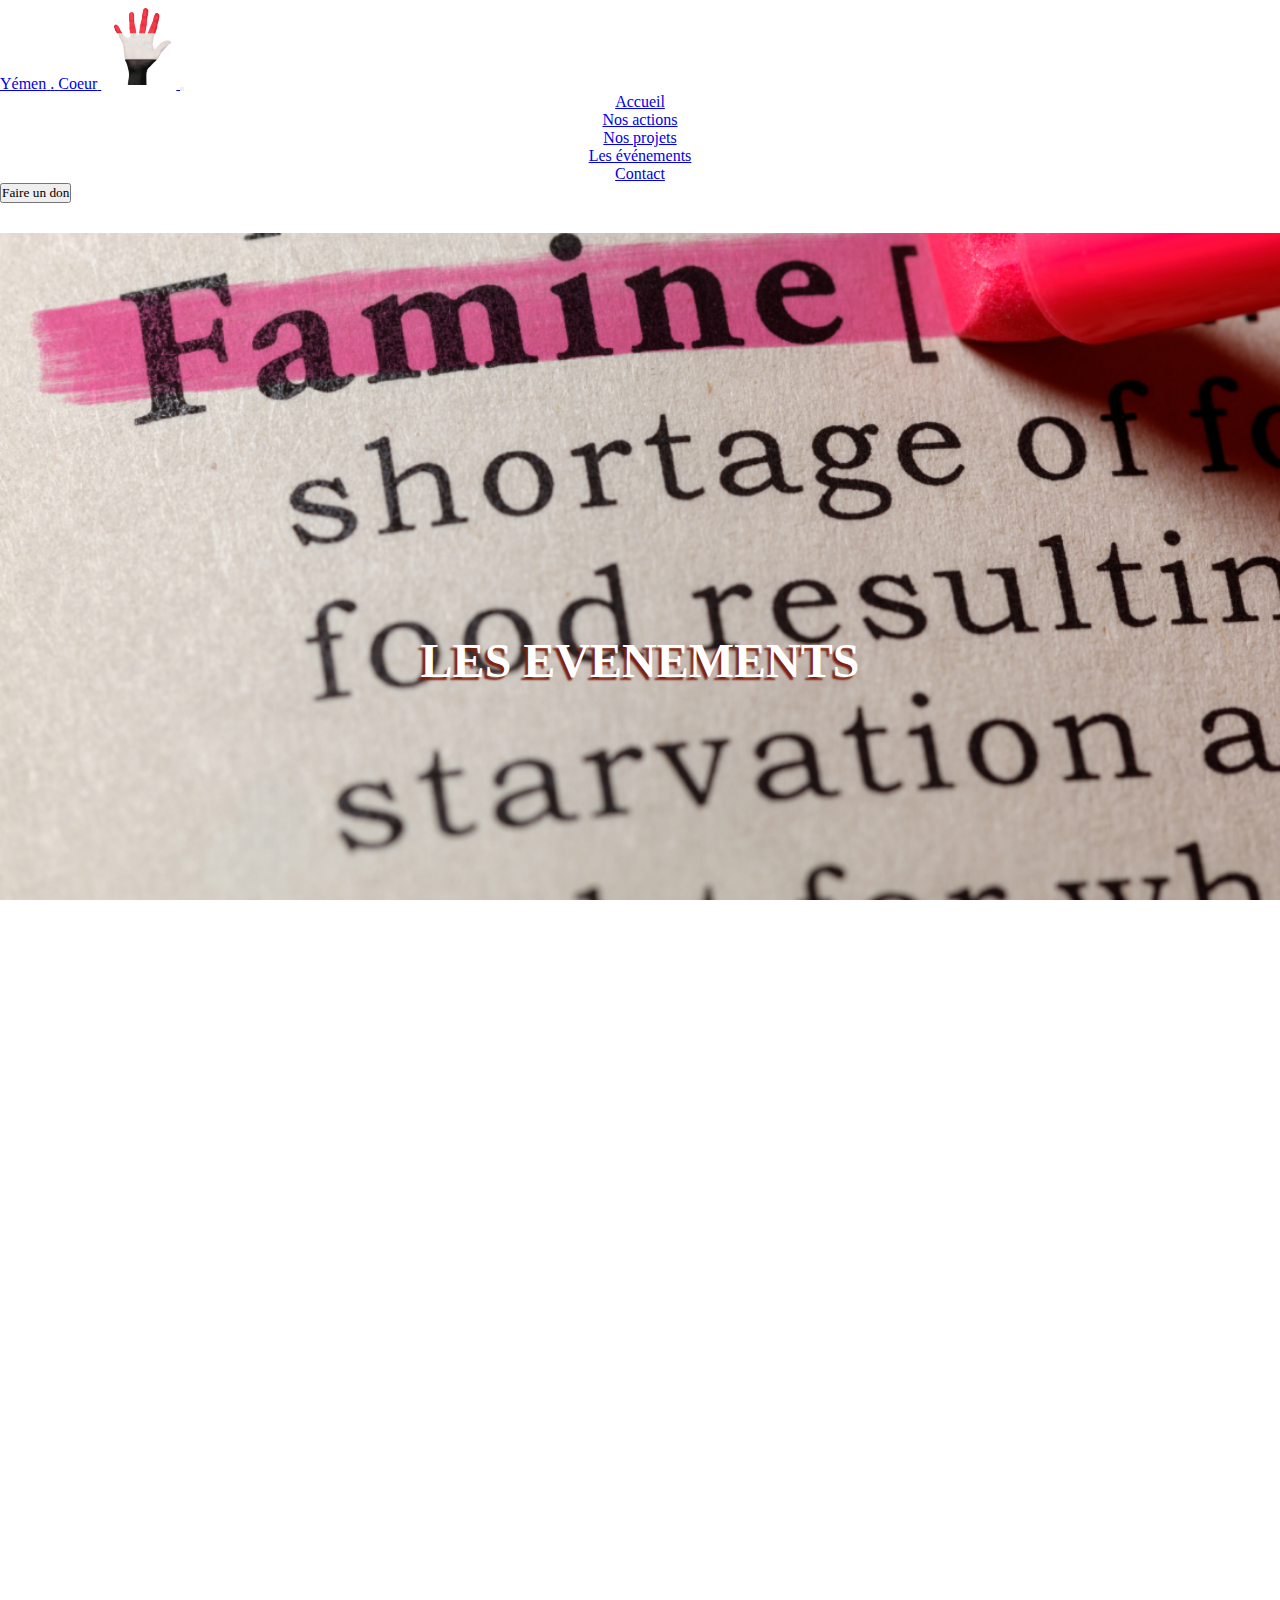
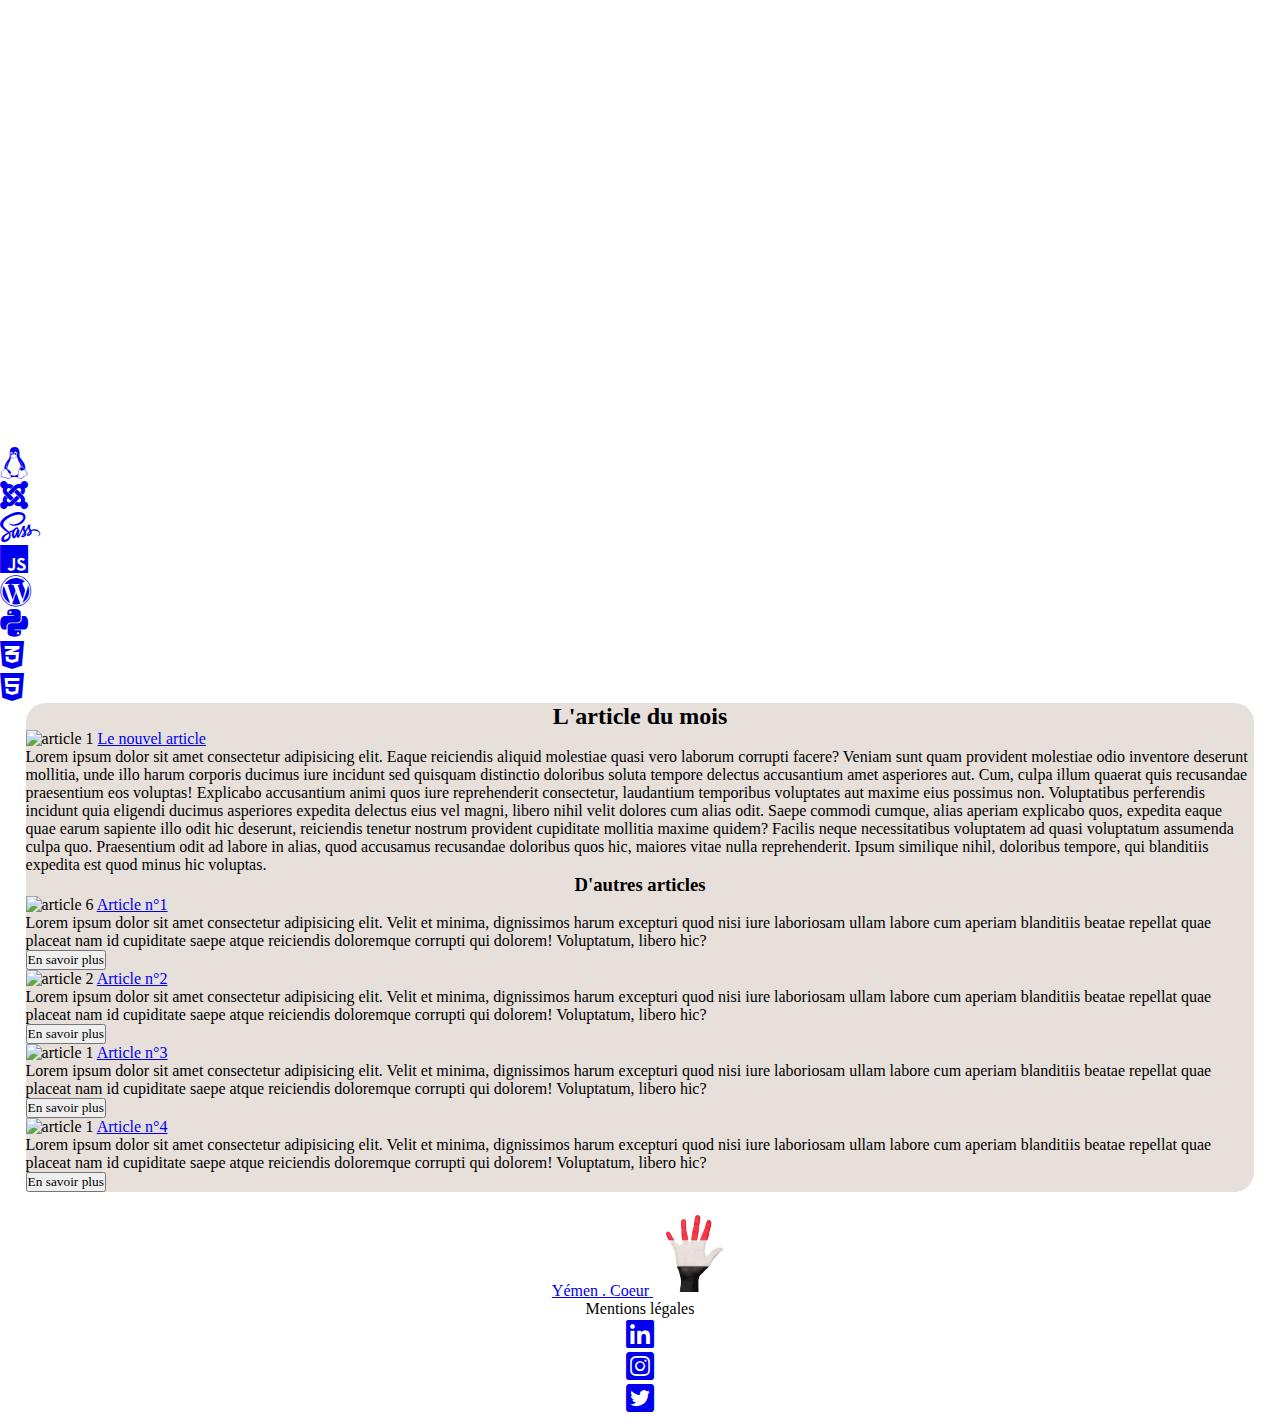
==== events.html @ d0ca2803 "fin du la page evenement" ====
<!DOCTYPE html>
<html lang="fr">

<head>
  <meta charset="UTF-8">
  <meta http-equiv="X-UA-Compatible" content="IE=edge">
  <meta name="viewport" content="width=device-width, initial-scale=1.0">
  <!-- CSS only -->
  <link href="https://cdn.jsdelivr.net/npm/bootstrap@5.1.3/dist/css/bootstrap.min.css" rel="stylesheet"
    integrity="sha384-1BmE4kWBq78iYhFldvKuhfTAU6auU8tT94WrHftjDbrCEXSU1oBoqyl2QvZ6jIW3" crossorigin="anonymous">
  <link rel="stylesheet" href="./style.css">
  <!-- Police  -->
  <link rel="preconnect" href="https://fonts.googleapis.com">
  <link rel="preconnect" href="https://fonts.gstatic.com" crossorigin>
  <link href="https://fonts.googleapis.com/css2?family=Ingrid+Darling&display=swap" rel="stylesheet">
  <!-- Font Awesome -->
  <script src="https://kit.fontawesome.com/14273d579a.js" crossorigin="anonymous"></script>
  <link rel="stylesheet" href="https://cdn.jsdelivr.net/npm/bootstrap-icons@1.5.0/font/bootstrap-icons.css">
  <link rel="stylesheet" href="https://cdnjs.cloudflare.com/ajax/libs/font-awesome/5.15.4/css/all.min.css"
    integrity="sha512-1ycn6IcaQQ40/MKBW2W4Rhis/DbILU74C1vSrLJxCq57o941Ym01SwNsOMqvEBFlcgUa6xLiPY/NS5R+E6ztJQ=="
    crossorigin="anonymous" referrerpolicy="no-referrer" />
  <title>Yémen.coeur</title>
</head>

<body class="bg-white">


  <header class="py-4">
    <nav class="navbar navbar-expand-md bg-light navbar-light fixed-top ">
      <!-- navabar-brand= logo  -->
      <a class=" name navbar-brand text-uppercase fw-bold logo" href="index.html">
        <div class="container">

          <span class="bg-danger bg-gradient p-1 rounded-3 text-light">Yémen</span> <span
            class="bg-light bg-gradient p-1 text-bolder fs-3">.</span>
          <span class="bg-dark bg-gradient p-1 rounded-3 text-light">Coeur</span>
          <img src="./img/logo2.png" alt="logo">
      </a>
      <!-- bouton du menu hamburger -->
      <button class="navbar-toggler" type="button" data-bs-toggle="collapse" data-bs-target="#navbarNav"
        aria-controls="navbarNav" aria-expanded="false" aria-label="Toggle navigation">
        <span class="navbar-toggler-icon"></span>
      </button>
      <!-- justify-content-end met la navigaton à gauche -->
      <div class="menu collapse navbar-collapse justify-content-end" id="navbarNav">
        <ul class="navbar-nav">
          <li class="nav-item">
            <a class="nav-link fs-4 px-3 active" href="./index.html">Accueil</a>
          </li>
          <li class="nav-item">
            <a class="nav-link fs-4 px-3" href="#actions">Nos actions</a>
          </li>
          <li class="nav-item">
            <a class="nav-link fs-4 px-3" href="#projets">Nos projets</a>
          </li>
          <li class="nav-item">
            <a class="nav-link fs-4 px-3" href="#events.html">Les événements</a>
          </li>
          <li class="nav-item">
            <a class="nav-link fs-4 px-3" href="#contact">Contact</a>
          </li>
        </ul>
        <button id="don" type="submit" link="#" class=" mx-4 btn btn-danger btn-lg rounded-1 btn-outline-dark">Faire un
          don</button>
      </div>
      </div>
      </div>
    </nav>
    <!-- *******************************Les evenements******************************** -->
    <div class="background2 bg-light mt-sm-3">
      <h1>LES EVENEMENTS</h1>
    </div>
  </header>
  <main>
    <!-- *******************************Nos partenaires******************************** -->
    <div class="container">
      <section class="row ">
        <aside id="partners" class="col-md-3 bg-dark">
          <h4 id="partH2" class="text-capitalize py-4 display-6"><strong>Nos partenaires</strong></h4>
          <ul id="icon2" class="icons list-inline mb-0">
            <div class="py-5">
              <li class="list-inline-item">
                <a href="#" class="text-decoration-none text-white display-3 m-4 mt-5" title="linux"><i
                    class="fab fa-linux fa-2x "></i></a>
              </li>
              <li class="icons list-inline-item ">
                <a href="#" class="text-decoration-none text-white display-3 mx-1 mt-5" title="joomla"><i
                    class="fab fa-joomla fa-2x"></i></a>
              </li>
            </div>
            <div class="py-5">
              <li class="list-inline-item">
                <a href="#" class="text-decoration-none text-white display-3 mx-2 my-5" title="sass"><i
                    class="fab fa-sass fa-2x "></i></a>
              </li>
              <li class="icons list-inline-item ">
                <a href="#" class="text-decoration-none text-white display-3 mx-0 my-5" title="js"><i
                    class="fab fa-js fa-2x"></i></a>
              </li>
            </div>
            <div class="py-5">
              <li class="list-inline-item">
                <a href="#" class="text-decoration-none text-white display-3 m-3
                 mt-5" title="wordpress"><i class="fab fa-wordpress fa-2x "></i></a>
              </li>
              <li class="icons list-inline-item ">
                <a href="#" class="text-decoration-none text-white display-3 mx-1 mt-5" title="python"><i
                    class="fab fa-python fa-2x"></i></a>
              </li>
            </div>
            <div class="py-5">
              <li class="list-inline-item">
                <a href="#" class="text-decoration-none text-white display-3 m-4
                 mt-5" title="css"><i class="fab fa-css3-alt fa-2x "></i></a>
              </li>
              <li class="icons list-inline-item ">
                <a href="#" class="text-decoration-none text-white display-3 mx-1 mt-5" title="html5"><i
                    class="fab fa-html5 fa-2x"></i></a>
              </li>
            </div>



          </ul>
        </aside>
        <div class="col-md-9">
          <!-- *******************************l'article du mois**************************** -->
          <div id="articleNews" class="row my-xs-1 pb-md-3 ">
            <h2 class="text-capitalize py-4"><strong>L'article du mois</strong></h2>
            <article>
              <div class="row">
                <div class="col-md mb-xs-5">
                  <div class="card shadow rounded-3">
                    <img src="https://picsum.photos/300/150?random=1" alt="article 1" class="card-img-top" width="100%"
                      height="225">
                    <a class="fs-5 text-decoration-none text-dark text-center" href="#">Le nouvel article</a>
                    <div class=" card-body">
                      <p class="card-text">Lorem ipsum dolor sit amet consectetur adipisicing elit. Eaque reiciendis
                        aliquid
                        molestiae quasi vero laborum corrupti facere? Veniam sunt quam provident molestiae odio
                        inventore
                        deserunt mollitia, unde illo harum corporis ducimus iure incidunt sed quisquam distinctio
                        doloribus
                        soluta tempore delectus accusantium amet asperiores aut. Cum, culpa illum quaerat quis
                        recusandae
                        praesentium eos voluptas! Explicabo accusantium animi quos iure reprehenderit consectetur,
                        laudantium
                        temporibus voluptates aut maxime eius possimus non. Voluptatibus perferendis incidunt quia
                        eligendi
                        ducimus asperiores expedita delectus eius vel magni, libero nihil velit dolores cum alias odit.
                        Saepe
                        commodi cumque, alias aperiam explicabo quos, expedita eaque quae earum sapiente illo odit hic
                        deserunt, reiciendis tenetur nostrum provident cupiditate mollitia maxime quidem? Facilis neque
                        necessitatibus voluptatem ad quasi voluptatum assumenda culpa quo. Praesentium odit ad labore in
                        alias, quod accusamus recusandae doloribus quos hic, maiores vitae nulla reprehenderit. Ipsum
                        similique nihil, doloribus tempore, qui blanditiis expedita est quod minus hic voluptas.</p>
                    </div>
                  </div>
                </div>
              </div>
            </article>
            <h3 id="partH2" class="text-capitalize py-4"><strong>D'autres articles</strong></h3>
            <article class="article col-xs-2 col-md-3 py-2">
              <!-- *******************************4 Cards**************************** -->
              <div class="card shadow rounded-3">
                <img src="https://picsum.photos/300/150?random=2" alt="article 6" class="card-img-top" width="100%"
                  height="225">
                <a class="fs-5 text-decoration-none text-dark text-center" href="#">Article n°1</a>
                <div class=" card-body">
                  <p class="card-text">Lorem ipsum dolor sit amet consectetur adipisicing elit. Velit et minima,
                    dignissimos harum excepturi quod nisi iure laboriosam ullam labore cum aperiam blanditiis beatae
                    repellat quae placeat nam id cupiditate saepe atque reiciendis doloremque corrupti qui dolorem!
                    Voluptatum, libero hic?</p>
                  <div class="d-flex justify-content-end align-items-end">
                    <button type="button" class="mx-4 btn btn-danger btn-sm rounded-1 btn-outline-dark">En savoir
                      plus</button>
                  </div>
                </div>
              </div>
            </article>
            <article class="article col-xs-2 col-md-3 py-2">
              <div class="card shadow rounded-3">
                <img src="https://picsum.photos/300/150?random=8" alt="article 2" class="card-img-top" width="100%"
                  height="225">
                <a class="fs-5 text-decoration-none text-dark text-center" href="#">Article n°2</a>
                <div class=" card-body">
                  <p class="card-text">Lorem ipsum dolor sit amet consectetur adipisicing elit. Velit et minima,
                    dignissimos harum excepturi quod nisi iure laboriosam ullam labore cum aperiam blanditiis beatae
                    repellat quae placeat nam id cupiditate saepe atque reiciendis doloremque corrupti qui dolorem!
                    Voluptatum, libero hic?</p>
                  <div class="d-flex justify-content-end align-items-end">
                    <button type="button" class="mx-4 btn btn-danger btn-sm rounded-1 btn-outline-dark">En savoir
                      plus</button>
                  </div>
                </div>
              </div>
            </article>
            <article class="article col-xs-2 col-md-3 py-2">
              <div class="card shadow rounded-3">
                <img src="https://picsum.photos/300/150?random=9" alt="article 1" class="card-img-top" width="100%"
                  height="225">
                <a class="fs-5 text-decoration-none text-dark text-center" href="#">Article n°3</a>
                <div class=" card-body">
                  <p class="card-text">Lorem ipsum dolor sit amet consectetur adipisicing elit. Velit et minima,
                    dignissimos harum excepturi quod nisi iure laboriosam ullam labore cum aperiam blanditiis beatae
                    repellat quae placeat nam id cupiditate saepe atque reiciendis doloremque corrupti qui dolorem!
                    Voluptatum, libero hic?</p>
                  <div class="d-flex justify-content-end align-items-end">
                    <button type="button" class="mx-4 btn btn-danger btn-sm rounded-1 btn-outline-dark">En savoir
                      plus</button>
                  </div>
                </div>
              </div>
            </article>
            <article class="article col-xs-2 col-md-3 py-2">
              <div class="card shadow rounded-3">
                <img src="https://picsum.photos/300/150?random=2" alt="article 1" class="card-img-top" width="100%"
                  height="225">
                <a class="fs-5 text-decoration-none text-dark text-center" href="#">Article n°4</a>
                <div class=" card-body">
                  <p class="card-text">Lorem ipsum dolor sit amet consectetur adipisicing elit. Velit et minima,
                    dignissimos harum excepturi quod nisi iure laboriosam ullam labore cum aperiam blanditiis beatae
                    repellat quae placeat nam id cupiditate saepe atque reiciendis doloremque corrupti qui dolorem!
                    Voluptatum, libero hic?</p>
                  <div class="d-flex justify-content-end align-items-end">
                    <button type="button" class="mx-4 btn btn-danger btn-sm  rounded-1 btn-outline-dark">En savoir
                      plus</button>
                  </div>
                </div>
              </div>
            </article>
          </div>
        </div>
      </section>
      <!---------------------------------- Footer ---------------------->

      <div class="container-fluid py-3">
        <div class="row-cols-auto">
          <footer class=" bg-light">
            <div class="container-fluid">
              <div class="row gy-4">
                <div class="col-12 col-md-4">
                  <a class=" name navbar-brand text-dark text-uppercase fw-bold" href="#">
                    <span class=" bg-danger bg-gradient p-1 rounded-3 text-light">Yémen</span> <span
                      class="bg-light bg-gradient p-1 text-bolder fs-3">.</span>
                    <span class="bg-dark bg-gradient p-1 rounded-3 text-light">Coeur</span>
                    <img src="./img/logo2.png" alt="logo">
                  </a>
                </div>
                <div class="col-12 col-md-4 text-center align-self-center">
                  <ul class="list-unstyled mb-0">
                    <li>
                      <a class=" mentions text-decoration-none text-dark">Mentions légales</a>
                    </li>
                  </ul>
                </div>
                <div class="col-12 col-md-4 text-md-end align-self-center">
                  <ul class="icons list-inline mb-0">
                    <li class="list-inline-item">
                      <a href="#" class="text-decoration-none text-dark" title="linkedin"><i
                          class="fab fa-linkedin fa-2x"></i></a>
                    </li>
                    <li class="icons list-inline-item ">
                      <a href="#" class="text-decoration-none text-dark " title="instagram"><i
                          class="fab fa-instagram-square fa-2x"></i></a>
                    </li>
                    <li class="icons list-inline-item ">
                      <a href="#" class="text-decoration-none text-dark" title="twitter"><i
                          class="fab fa-twitter-square fa-2x"></i></a>
                    </li>
                  </ul>
                </div>
              </div>
            </div>
          </footer>
        </div>
      </div>
  </main>
  <!-- JavaScript Bundle with Popper -->
  <script src="https://cdn.jsdelivr.net/npm/bootstrap@5.1.3/dist/js/bootstrap.bundle.min.js"
    integrity="sha384-ka7Sk0Gln4gmtz2MlQnikT1wXgYsOg+OMhuP+IlRH9sENBO0LRn5q+8nbTov4+1p" crossorigin="anonymous">
  </script>
</body>

</html>
---- style.css ----
* {
  margin: 0;
  padding: 0;
  font-family: 'Dancing Script', cursive;
}

html {
  scroll-behavior: smooth;
}

h1,
h2,
h3,
h4,
.nav-item,
#transition,
footer {
  text-align: center;
}

strong:hover,
strong:focus {
  color: #fff;
  background-color: #dd3949;
  border-radius: 5%;
  padding: 0;

}

.menu a:hover,
.menu a:focus {
  color: #fff;
  background-color: #dd3949;
  border-radius: 5%;
}

.background {
  background: url(./img/background.png) center no-repeat fixed;
  background-size: cover;
  width: 100vw;
  height: 100vh;
  border-radius: 0px 0px 20px 20px;
  margin-top: 30px;
  padding: 0;


}


h1 {
  font-size: 3em;
  padding: 400px 0 0 0;
  color: white;
  text-shadow: -3px 3px 2px #7e210a;

}

/* ***********************ACTIONS************** */
#actions {
  background-color: #E7DFDA;
  border-radius: 20px;
  padding: 25px;
}

.elements {
  padding: 70px 0;
}

.elements img {
  width: 200px;

}

.elements img:hover {
  opacity: 0.5;
}

.elements p {
  font-size: 1.2em;
  display: -webkit-box;
  -webkit-box-orient: vertical;
  -webkit-line-clamp: 4;
  overflow: hidden;
  padding-right: 20 px;
}

.elements .button {
  text-align: right;
  margin: 15px 4% 0 0;

}

/* ****************PROJETS**************** */
#projets {
  color: #fff;
  border-radius: 20px;
  padding: 20px;
}

.tips {
  height: 200px;
  width: 200px;
  /* auto centre à droite et à gauche/ */
  margin: 20px auto;
}

.tips h4 {
  position: relative;
  top: 50%;
  transform: translateY(-50%);
  text-shadow: -3px 3px 2px #181413;
}

.tips:hover {
  transform: scale(1.08);
  opacity: 0.7;
  transition: ease-in 0.2;
}

#transition img {
  animation: coeur 12s;
  animation-iteration-count: infinite;
  transform-origin: 50% 50%;
  animation-fill-mode: forwards;

}


@keyframes coeur {
  0% {
    transform: scale3d(1, 1, 1);
  }

  30% {
    transform: scale3d(1.25, 0.75, 1);
  }

  40% {
    transform: scale3d(0.75, 1.25, 1);
  }

  50% {
    transform: scale3d(1.15, 0.85, 1);
  }

  65% {
    transform: scale3d(0.95, 1.05, 1);
  }

  75% {
    transform: scale3d(1.05, 0.95, 1);
  }

  100% {
    transform: scale3d(1, 1, 1);
  }
}

/* ****************EVENTS**************** */
#events {
  background-color: #E7DFDA;
  border-radius: 20px;
  padding: 25px;
}

#carouselExampleFade img {
  height: 50vh;
}

/* ****************CONTACT**************** */

#background {
  position: none !important;
}

#contact {
  border-radius: 20px !important;
  padding: 25px;
}

#contact img:hover {
  opacity: 0.6;
}

#comments {
  resize: none;
}


/* ****************FOOTER**************** */
footer {

  padding: 15px 0 4px 0;
}

.icons:hover,
.mentions:hover,
.name:hover {
  opacity: 0.6;

}

/* **********************events.html******************************* */
.background2 {
  background: url(./img/famine.png) center left no-repeat fixed;
  background-size: cover;
  height: 100vh;
  border-radius: 0px 0px 20px 20px;
  margin-top: 30px;
  padding: 0;
}

#partners {
  color: #fff;
  border-radius: 20px;
}

#icon2 {
  padding-top: 70%;
}

#articleNews {
  background-color: #E7DFDA;
  color: black;
  border-radius: 20px;
  margin: 0 2% 0 2%;

}


/* ***********MEDIA QUERIES****************************************** */

/* instruction pour ecran jusqu'à 7600px */
@media screen and (max-width: 760px) {

  #transition {
    display: none;

  }

  #don {
    display: none;

  }

  #contact img {
    display: none;

  }

  #projets {
    display: none;

  }

  footer img {
    display: none;

  }

  #partners {
    display: none;

  }

  h4 {
    visibility: hidden;
  }

  .background2 {
    background: url(./img/famine.png) no-repeat left;
    width: 100vh;
    padding: 0, 40%, 0, 5%;

  }
}
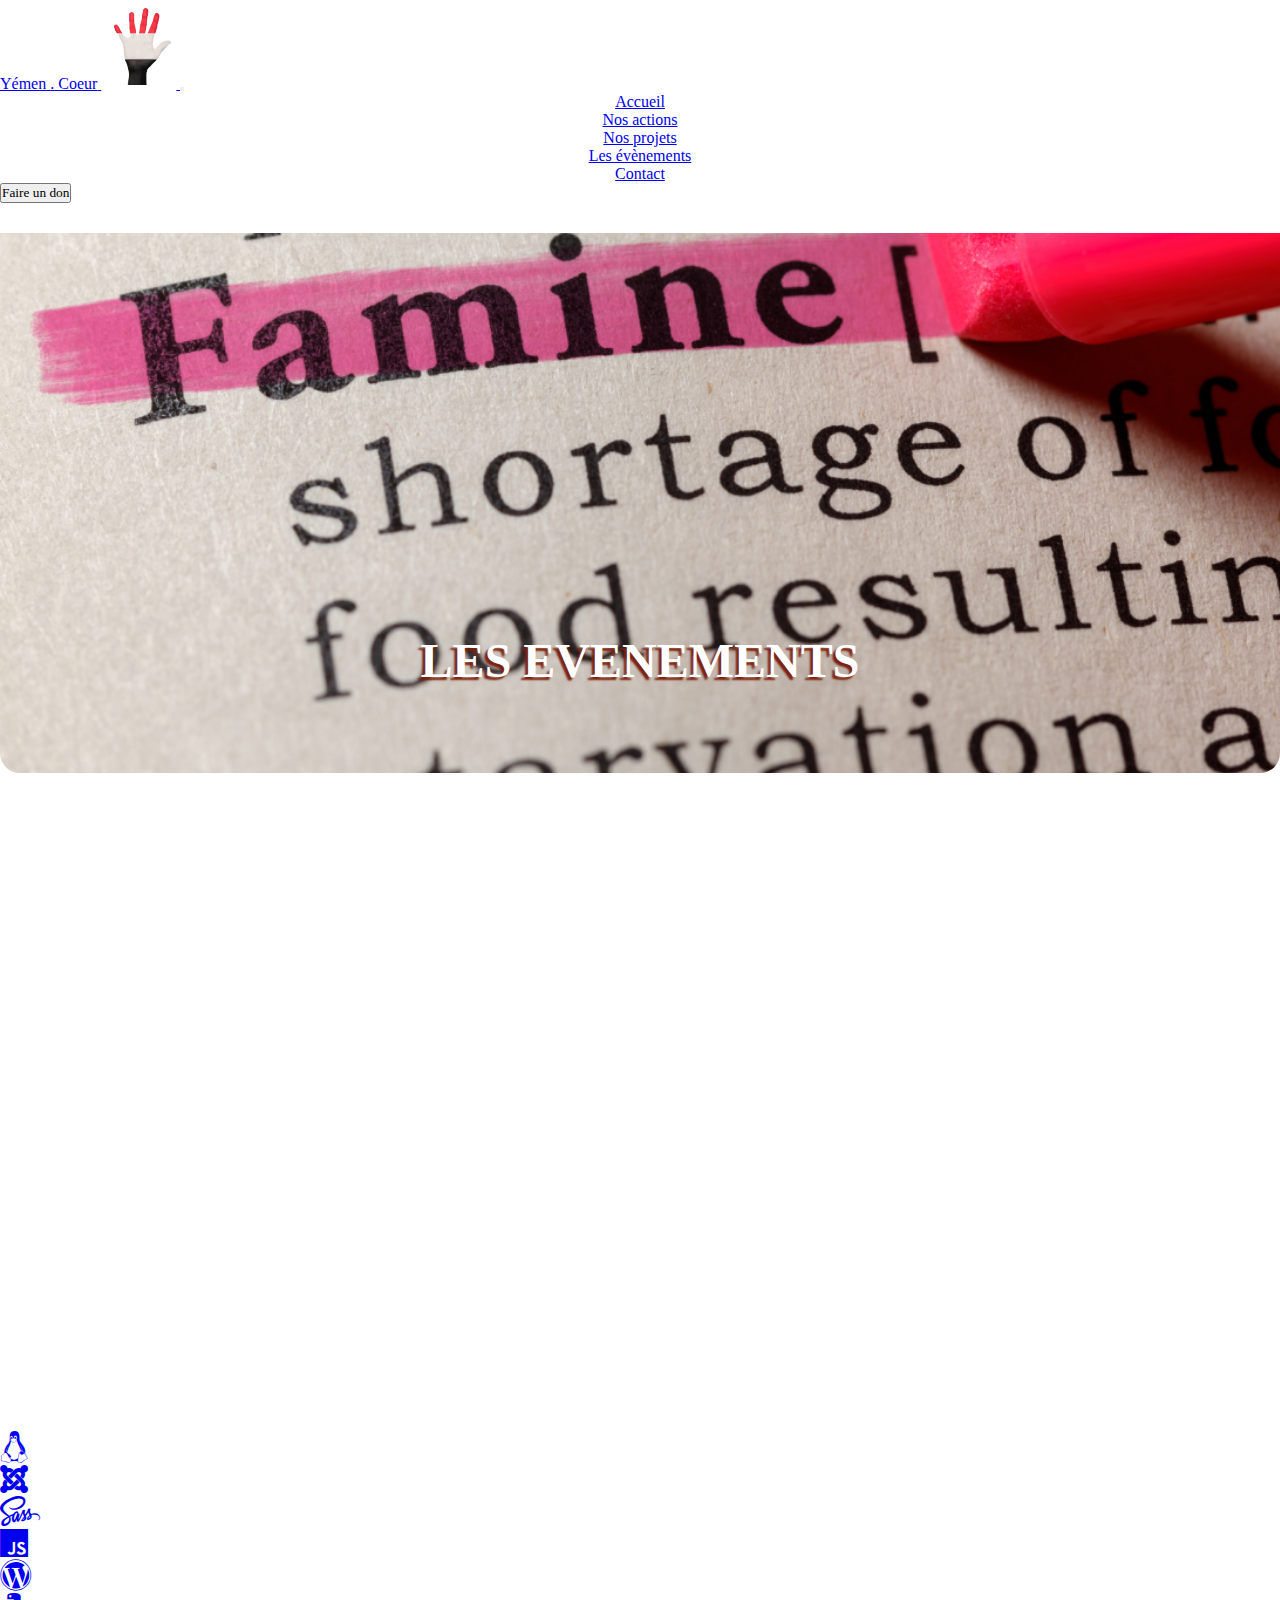
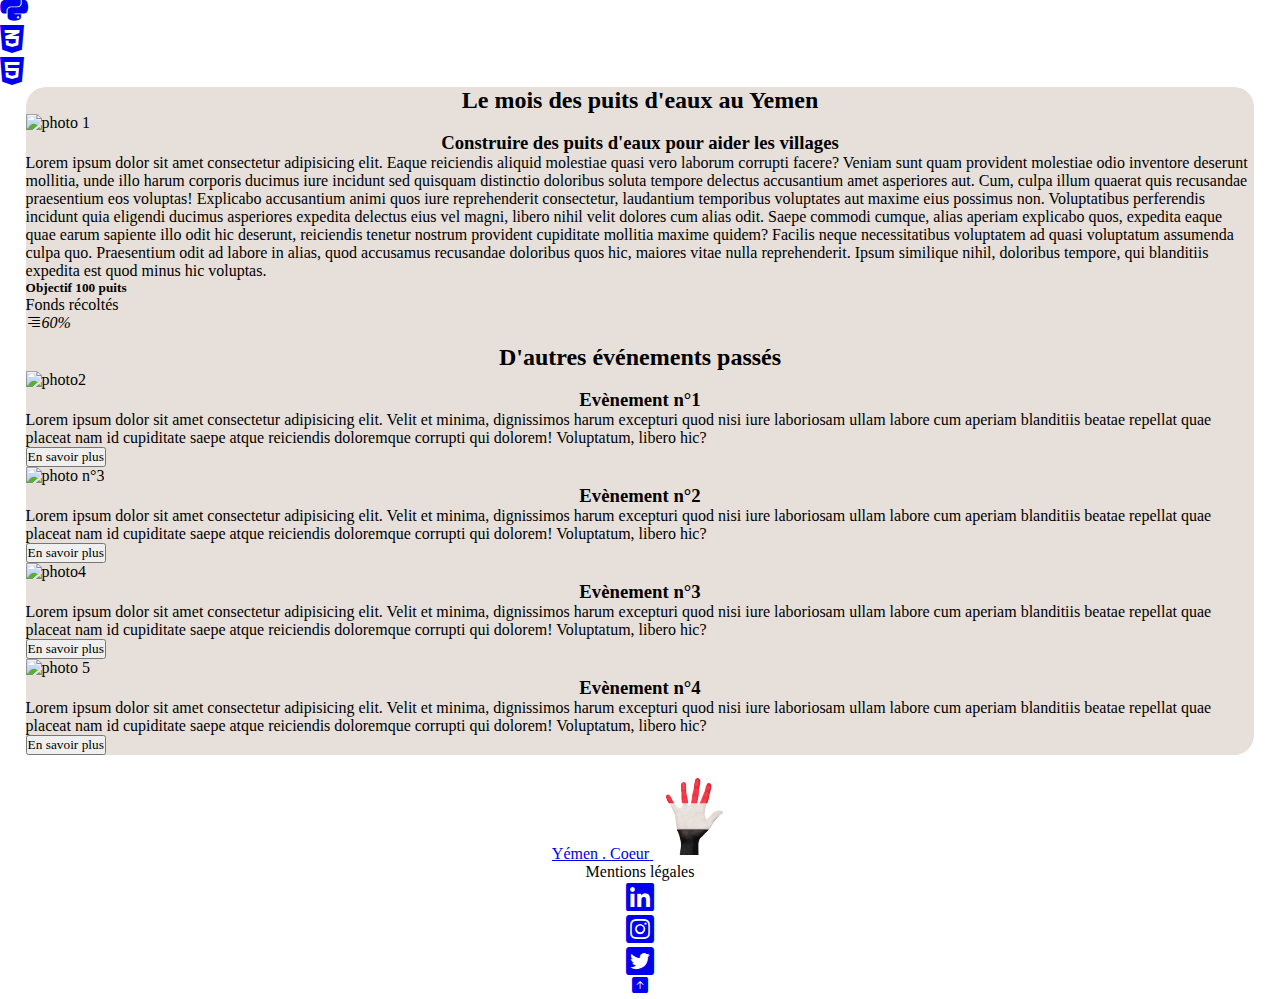
==== commit 58c14db0: "fin du css/ajustement des médias queries" ====
--- a/events.html
+++ b/events.html
@@ -5,6 +5,11 @@
   <meta charset="UTF-8">
   <meta http-equiv="X-UA-Compatible" content="IE=edge">
   <meta name="viewport" content="width=device-width, initial-scale=1.0">
+  <meta name="robots" content="none" />
+  <meta name="association caritative"
+    content="Yemen.coeur est une association caritative à but non lucratif dont l'objectif est de porter secours et assistance aux personnes dans le Yemen.">
+  <link rel="icon" type="image/png" sizes="16x16" href="./img/logo2.png">
+
   <!-- CSS only -->
   <link href="https://cdn.jsdelivr.net/npm/bootstrap@5.1.3/dist/css/bootstrap.min.css" rel="stylesheet"
     integrity="sha384-1BmE4kWBq78iYhFldvKuhfTAU6auU8tT94WrHftjDbrCEXSU1oBoqyl2QvZ6jIW3" crossorigin="anonymous">
@@ -14,7 +19,8 @@
   <link rel="preconnect" href="https://fonts.gstatic.com" crossorigin>
   <link href="https://fonts.googleapis.com/css2?family=Ingrid+Darling&display=swap" rel="stylesheet">
   <!-- Font Awesome -->
-  <script src="https://kit.fontawesome.com/14273d579a.js" crossorigin="anonymous"></script>
+  <link rel="stylesheet" href="https://pro.fontawesome.com/releases/v5.10.0/css/all.css"
+    integrity="sha384-AYmEC3Yw5cVb3ZcuHtOA93w35dYTsvhLPVnYs9eStHfGJvOvKxVfELGroGkvsg+p" crossorigin="anonymous" />
   <link rel="stylesheet" href="https://cdn.jsdelivr.net/npm/bootstrap-icons@1.5.0/font/bootstrap-icons.css">
   <link rel="stylesheet" href="https://cdnjs.cloudflare.com/ajax/libs/font-awesome/5.15.4/css/all.min.css"
     integrity="sha512-1ycn6IcaQQ40/MKBW2W4Rhis/DbILU74C1vSrLJxCq57o941Ym01SwNsOMqvEBFlcgUa6xLiPY/NS5R+E6ztJQ=="
@@ -54,7 +60,7 @@
             <a class="nav-link fs-4 px-3" href="#projets">Nos projets</a>
           </li>
           <li class="nav-item">
-            <a class="nav-link fs-4 px-3" href="#events.html">Les événements</a>
+            <a class="nav-link fs-4 px-3 disabled" href="#events.html">Les évènements</a>
           </li>
           <li class="nav-item">
             <a class="nav-link fs-4 px-3" href="#contact">Contact</a>
@@ -68,7 +74,7 @@
     </nav>
     <!-- *******************************Les evenements******************************** -->
     <div class="background2 bg-light mt-sm-3">
-      <h1>LES EVENEMENTS</h1>
+      <h1 id="eventsH1">LES EVENEMENTS</h1>
     </div>
   </header>
   <main>
@@ -124,16 +130,18 @@
           </ul>
         </aside>
         <div class="col-md-9">
-          <!-- *******************************l'article du mois**************************** -->
-          <div id="articleNews" class="row my-xs-1 pb-md-3 ">
-            <h2 class="text-capitalize py-4"><strong>L'article du mois</strong></h2>
+          <!-- *******************************l'événement du mois**************************** -->
+          <div id="EvenNews" class="row my-xs-1 pb-md-3 ">
+            <h2 class="text-capitalize py-4"><strong>Le mois des puits d'eaux au Yemen</strong></h2>
             <article>
               <div class="row">
                 <div class="col-md mb-xs-5">
                   <div class="card shadow rounded-3">
-                    <img src="https://picsum.photos/300/150?random=1" alt="article 1" class="card-img-top" width="100%"
-                      height="225">
-                    <a class="fs-5 text-decoration-none text-dark text-center" href="#">Le nouvel article</a>
+                    <img class="imgCardNew" src="https://picsum.photos/300/150?random=1" alt="photo 1"
+                      class="card-img-top" width="100%" height="225">
+                    <h3 class="fs-3 fw-bold text-dark text-center my-3">Construire des puits d'eaux pour aider les
+                      villages
+                    </h3>
                     <div class=" card-body">
                       <p class="card-text">Lorem ipsum dolor sit amet consectetur adipisicing elit. Eaque reiciendis
                         aliquid
@@ -154,18 +162,27 @@
                         necessitatibus voluptatem ad quasi voluptatum assumenda culpa quo. Praesentium odit ad labore in
                         alias, quod accusamus recusandae doloribus quos hic, maiores vitae nulla reprehenderit. Ipsum
                         similique nihil, doloribus tempore, qui blanditiis expedita est quod minus hic voluptas.</p>
+                      <h5 class="text-center fw-bold text-dark py-3">Objectif 100 puits</h5>
+                      <legend class="text-center">Fonds récoltés</legend>
+                      <div class="progress" style="height: 30px;">
+                        <div class="progress-bar progress-bar-striped bg-danger progress-bar-animated"
+                          role="progressbar" style="width: 60%" aria-valuenow="100" aria-valuemin="60"
+                          aria-valuemax="100"> <em class="fw-bold text-white bi-text-right">60%</em></div>
+                        <div class="progress">
+                        </div>
+                      </div>
                     </div>
                   </div>
                 </div>
               </div>
             </article>
-            <h3 id="partH2" class="text-capitalize py-4"><strong>D'autres articles</strong></h3>
-            <article class="article col-xs-2 col-md-3 py-2">
+            <h2 id="partH2" class="text-capitalize py-4"><strong>D'autres événements passés</strong></h2>
+            <article class="col-xs-2 col-md-3 py-2">
               <!-- *******************************4 Cards**************************** -->
               <div class="card shadow rounded-3">
-                <img src="https://picsum.photos/300/150?random=2" alt="article 6" class="card-img-top" width="100%"
-                  height="225">
-                <a class="fs-5 text-decoration-none text-dark text-center" href="#">Article n°1</a>
+                <img class="imgCard" src="https://picsum.photos/300/150?random=2" alt="photo2" class="card-img-top"
+                  width="100%" height="225">
+                <h3 class="text-dark text-center my-3">Evènement n°1</h3>
                 <div class=" card-body">
                   <p class="card-text">Lorem ipsum dolor sit amet consectetur adipisicing elit. Velit et minima,
                     dignissimos harum excepturi quod nisi iure laboriosam ullam labore cum aperiam blanditiis beatae
@@ -178,11 +195,11 @@
                 </div>
               </div>
             </article>
-            <article class="article col-xs-2 col-md-3 py-2">
+            <article class="col-xs-2 col-md-3 py-2">
               <div class="card shadow rounded-3">
-                <img src="https://picsum.photos/300/150?random=8" alt="article 2" class="card-img-top" width="100%"
-                  height="225">
-                <a class="fs-5 text-decoration-none text-dark text-center" href="#">Article n°2</a>
+                <img class="imgCard" src="https://picsum.photos/300/150?random=8" alt="photo n°3" class="card-img-top"
+                  width="100%" height="225">
+                <h3 class="text-dark text-center my-3">Evènement n°2</h3>
                 <div class=" card-body">
                   <p class="card-text">Lorem ipsum dolor sit amet consectetur adipisicing elit. Velit et minima,
                     dignissimos harum excepturi quod nisi iure laboriosam ullam labore cum aperiam blanditiis beatae
@@ -195,11 +212,11 @@
                 </div>
               </div>
             </article>
-            <article class="article col-xs-2 col-md-3 py-2">
+            <article class="col-xs-2 col-md-3 py-2">
               <div class="card shadow rounded-3">
-                <img src="https://picsum.photos/300/150?random=9" alt="article 1" class="card-img-top" width="100%"
-                  height="225">
-                <a class="fs-5 text-decoration-none text-dark text-center" href="#">Article n°3</a>
+                <img class="imgCard" src="https://picsum.photos/300/150?random=9" alt="photo4" class="card-img-top"
+                  width="100%" height="225">
+                <h3 class="text-dark text-center my-3">Evènement n°3</h3>
                 <div class=" card-body">
                   <p class="card-text">Lorem ipsum dolor sit amet consectetur adipisicing elit. Velit et minima,
                     dignissimos harum excepturi quod nisi iure laboriosam ullam labore cum aperiam blanditiis beatae
@@ -212,11 +229,11 @@
                 </div>
               </div>
             </article>
-            <article class="article col-xs-2 col-md-3 py-2">
+            <article class="col-xs-2 col-md-3 py-2">
               <div class="card shadow rounded-3">
-                <img src="https://picsum.photos/300/150?random=2" alt="article 1" class="card-img-top" width="100%"
-                  height="225">
-                <a class="fs-5 text-decoration-none text-dark text-center" href="#">Article n°4</a>
+                <img class="imgCard" src="https://picsum.photos/300/150?random=2" alt="photo 5" class="card-img-top"
+                  width="100%" height="225">
+                <h3 class="text-dark text-center my-3">Evènement n°4</h3>
                 <div class=" card-body">
                   <p class="card-text">Lorem ipsum dolor sit amet consectetur adipisicing elit. Velit et minima,
                     dignissimos harum excepturi quod nisi iure laboriosam ullam labore cum aperiam blanditiis beatae
@@ -268,6 +285,10 @@
                       <a href="#" class="text-decoration-none text-dark" title="twitter"><i
                           class="fab fa-twitter-square fa-2x"></i></a>
                     </li>
+                    <li class="icons list-inline-item ">
+                      <a href="#" class="fs-2 text-decoration-none text-danger"><i
+                          class="bi bi-arrow-up-square-fill"></i></a>
+                    </li>
                   </ul>
                 </div>
               </div>
--- a/style.css
+++ b/style.css
@@ -204,7 +204,7 @@
 .background2 {
   background: url(./img/famine.png) center left no-repeat fixed;
   background-size: cover;
-  height: 100vh;
+  height: 60vh;
   border-radius: 0px 0px 20px 20px;
   margin-top: 30px;
   padding: 0;
@@ -216,17 +216,23 @@
 }
 
 #icon2 {
-  padding-top: 70%;
-}
-
-#articleNews {
+  padding-top: 50%;
+}
+
+#EvenNews {
   background-color: #E7DFDA;
   color: black;
   border-radius: 20px;
   margin: 0 2% 0 2%;
-
-}
-
+}
+
+.imgCard {
+  transition: transform ease-in-out 200ms;
+}
+
+.imgCard:hover {
+  transform: scale(0.7) rotate(10deg);
+}
 
 /* ***********MEDIA QUERIES****************************************** */
 
@@ -271,6 +277,10 @@
     background: url(./img/famine.png) no-repeat left;
     width: 100vh;
     padding: 0, 40%, 0, 5%;
+  }
+
+  #eventsH1 {
+    margin-right: 50%;
 
   }
 }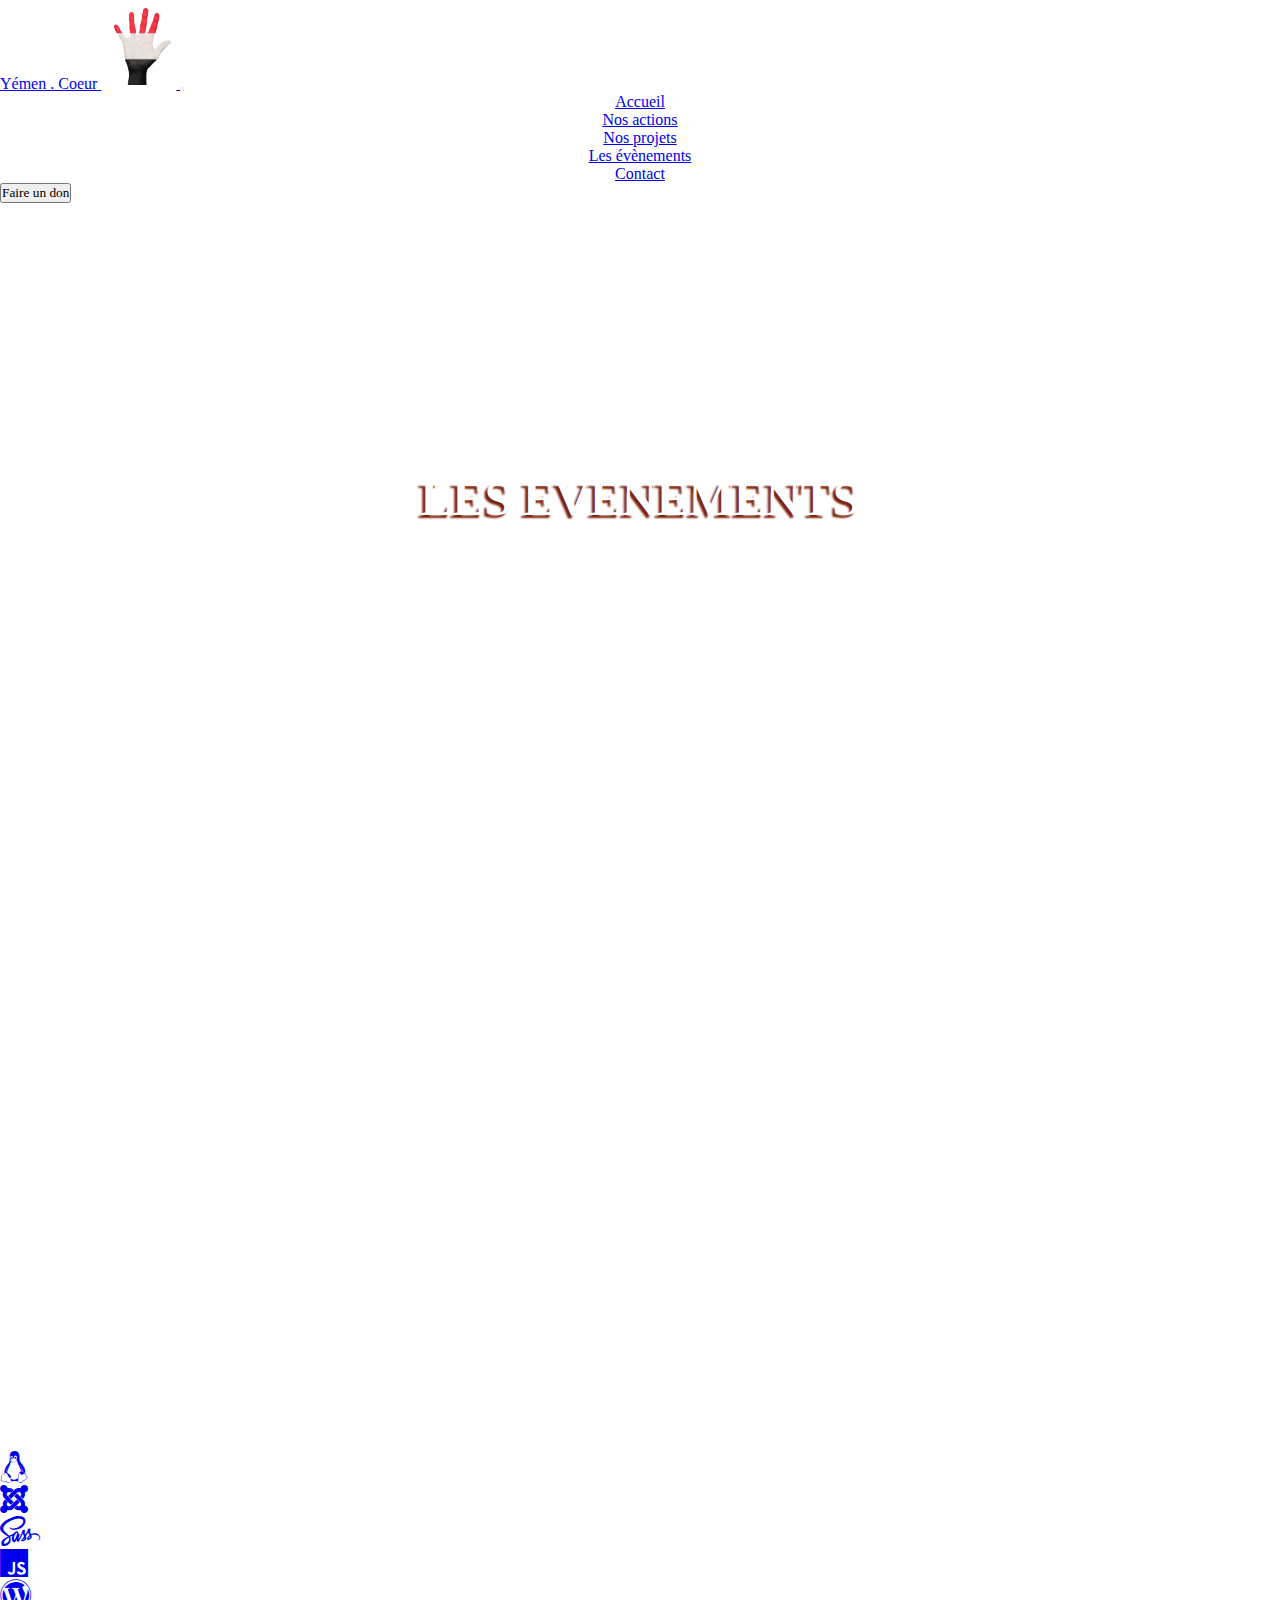
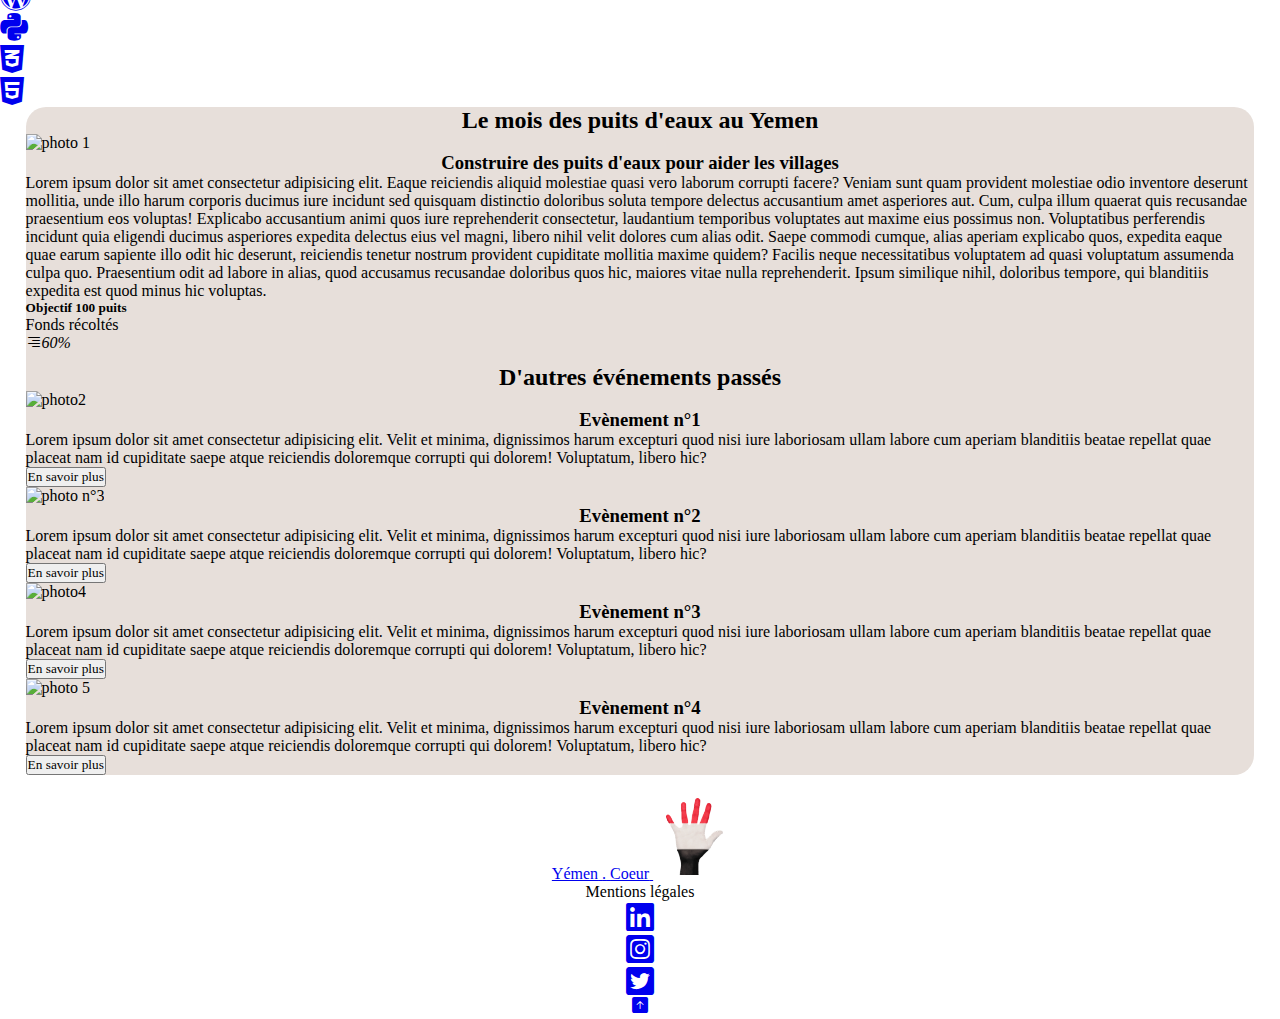
==== commit bdabc0c8: "correction des bugs" ====
--- a/events.html
+++ b/events.html
@@ -25,7 +25,7 @@
   <link rel="stylesheet" href="https://cdnjs.cloudflare.com/ajax/libs/font-awesome/5.15.4/css/all.min.css"
     integrity="sha512-1ycn6IcaQQ40/MKBW2W4Rhis/DbILU74C1vSrLJxCq57o941Ym01SwNsOMqvEBFlcgUa6xLiPY/NS5R+E6ztJQ=="
     crossorigin="anonymous" referrerpolicy="no-referrer" />
-  <title>Yémen.coeur</title>
+  <title>yemen-coeur.fabriceroussel.fr</title>
 </head>
 
 <body class="bg-white">
@@ -66,7 +66,7 @@
             <a class="nav-link fs-4 px-3" href="#contact">Contact</a>
           </li>
         </ul>
-        <button id="don" type="submit" link="#" class=" mx-4 btn btn-danger btn-lg rounded-1 btn-outline-dark">Faire un
+        <button id="don" type="submit" link="#" class=" mx-2 btn btn-danger btn-lg rounded-1 btn-outline-dark">Faire un
           don</button>
       </div>
       </div>
@@ -137,7 +137,7 @@
               <div class="row">
                 <div class="col-md mb-xs-5">
                   <div class="card shadow rounded-3">
-                    <img class="imgCardNew" src="https://picsum.photos/300/150?random=1" alt="photo 1"
+                    <img class="imgCardNew rounded-3" src="https://picsum.photos/1920/1080?random=1" alt="photo 1"
                       class="card-img-top" width="100%" height="225">
                     <h3 class="fs-3 fw-bold text-dark text-center my-3">Construire des puits d'eaux pour aider les
                       villages
@@ -165,9 +165,10 @@
                       <h5 class="text-center fw-bold text-dark py-3">Objectif 100 puits</h5>
                       <legend class="text-center">Fonds récoltés</legend>
                       <div class="progress" style="height: 30px;">
-                        <div class="progress-bar progress-bar-striped bg-danger progress-bar-animated"
+                        <div class="bar progress-bar progress-bar-striped bg-danger progress-bar-animated"
                           role="progressbar" style="width: 60%" aria-valuenow="100" aria-valuemin="60"
-                          aria-valuemax="100"> <em class="fw-bold text-white bi-text-right">60%</em></div>
+                          aria-valuemax="100"> <em class="fw-bold text-white bi-text-right">60%</em>
+                        </div>
                         <div class="progress">
                         </div>
                       </div>
@@ -180,8 +181,8 @@
             <article class="col-xs-2 col-md-3 py-2">
               <!-- *******************************4 Cards**************************** -->
               <div class="card shadow rounded-3">
-                <img class="imgCard" src="https://picsum.photos/300/150?random=2" alt="photo2" class="card-img-top"
-                  width="100%" height="225">
+                <img class="imgCard rounded-3" src="https://picsum.photos/300/150?random=2" alt="photo2"
+                  class="card-img-top" width="100%" height="225">
                 <h3 class="text-dark text-center my-3">Evènement n°1</h3>
                 <div class=" card-body">
                   <p class="card-text">Lorem ipsum dolor sit amet consectetur adipisicing elit. Velit et minima,
@@ -197,8 +198,8 @@
             </article>
             <article class="col-xs-2 col-md-3 py-2">
               <div class="card shadow rounded-3">
-                <img class="imgCard" src="https://picsum.photos/300/150?random=8" alt="photo n°3" class="card-img-top"
-                  width="100%" height="225">
+                <img class="imgCard rounded-3" src="https://picsum.photos/300/150?random=8" alt="photo n°3"
+                  class="card-img-top" width="100%" height="225">
                 <h3 class="text-dark text-center my-3">Evènement n°2</h3>
                 <div class=" card-body">
                   <p class="card-text">Lorem ipsum dolor sit amet consectetur adipisicing elit. Velit et minima,
@@ -214,8 +215,8 @@
             </article>
             <article class="col-xs-2 col-md-3 py-2">
               <div class="card shadow rounded-3">
-                <img class="imgCard" src="https://picsum.photos/300/150?random=9" alt="photo4" class="card-img-top"
-                  width="100%" height="225">
+                <img class="imgCard rounded-3" src="https://picsum.photos/300/150?random=9" alt="photo4"
+                  class="card-img-top" width="100%" height="225">
                 <h3 class="text-dark text-center my-3">Evènement n°3</h3>
                 <div class=" card-body">
                   <p class="card-text">Lorem ipsum dolor sit amet consectetur adipisicing elit. Velit et minima,
@@ -231,8 +232,8 @@
             </article>
             <article class="col-xs-2 col-md-3 py-2">
               <div class="card shadow rounded-3">
-                <img class="imgCard" src="https://picsum.photos/300/150?random=2" alt="photo 5" class="card-img-top"
-                  width="100%" height="225">
+                <img class="imgCard rounded-3" src="https://picsum.photos/300/150?random=2" alt="photo 5"
+                  class="card-img-top" width="100%" height="225">
                 <h3 class="text-dark text-center my-3">Evènement n°4</h3>
                 <div class=" card-body">
                   <p class="card-text">Lorem ipsum dolor sit amet consectetur adipisicing elit. Velit et minima,
--- a/style.css
+++ b/style.css
@@ -24,6 +24,7 @@
   background-color: #dd3949;
   border-radius: 5%;
   padding: 0;
+  cursor: pointer;
 
 }
 
@@ -35,9 +36,8 @@
 }
 
 .background {
-  background: url(./img/background.png) center no-repeat fixed;
+  background: url(./img/background.jpg) center no-repeat fixed;
   background-size: cover;
-  width: 100vw;
   height: 100vh;
   border-radius: 0px 0px 20px 20px;
   margin-top: 30px;
@@ -59,7 +59,7 @@
 #actions {
   background-color: #E7DFDA;
   border-radius: 20px;
-  padding: 25px;
+  padding: 30px;
 }
 
 .elements {
@@ -169,13 +169,20 @@
 
 /* ****************CONTACT**************** */
 
-#background {
-  position: none !important;
-}
-
 #contact {
+  border-radius: 20px;
+
+}
+
+#forms {
+  padding-left: 5%;
+  padding-bottom: 5%;
+  margin-top: 5px;
+}
+
+#contact img {
+  margin-left: 10%;
   border-radius: 20px !important;
-  padding: 25px;
 }
 
 #contact img:hover {
@@ -197,17 +204,23 @@
 .mentions:hover,
 .name:hover {
   opacity: 0.6;
+  cursor: pointer;
 
 }
 
 /* **********************events.html******************************* */
 .background2 {
-  background: url(./img/famine.png) center left no-repeat fixed;
+  background: url(./img/famine.jpg) center left no-repeat fixed;
   background-size: cover;
   height: 60vh;
   border-radius: 0px 0px 20px 20px;
-  margin-top: 30px;
+  margin-top: 50px;
   padding: 0;
+}
+
+#eventsH1 {
+  padding-top: 17%;
+
 }
 
 #partners {
@@ -226,6 +239,38 @@
   margin: 0 2% 0 2%;
 }
 
+.imgCardNew:hover {
+  opacity: 1;
+  cursor: pointer;
+  -webkit-animation: flash 1.5s;
+  animation: flash 1.5s;
+}
+
+@-webkit-keyframes flash {
+  0% {
+    opacity: .4;
+  }
+
+  100% {
+    opacity: 1;
+  }
+}
+
+@keyframes flash {
+
+  0% {
+    opacity: .4;
+  }
+
+  100% {
+    opacity: 1;
+  }
+}
+
+.bar {
+  cursor: pointer;
+}
+
 .imgCard {
   transition: transform ease-in-out 200ms;
 }
@@ -238,6 +283,17 @@
 
 /* instruction pour ecran jusqu'à 7600px */
 @media screen and (max-width: 760px) {
+  body {
+    overflow-x: hidden;
+  }
+
+  .background {
+    margin: 0 10px 0 10px;
+  }
+
+  #actions {
+    margin-top: -2%;
+  }
 
   #transition {
     display: none;
@@ -274,13 +330,11 @@
   }
 
   .background2 {
-    background: url(./img/famine.png) no-repeat left;
-    width: 100vh;
-    padding: 0, 40%, 0, 5%;
+    margin: 0 20px 0 20px;
   }
 
   #eventsH1 {
-    margin-right: 50%;
+    padding-top: 70%;
 
   }
 }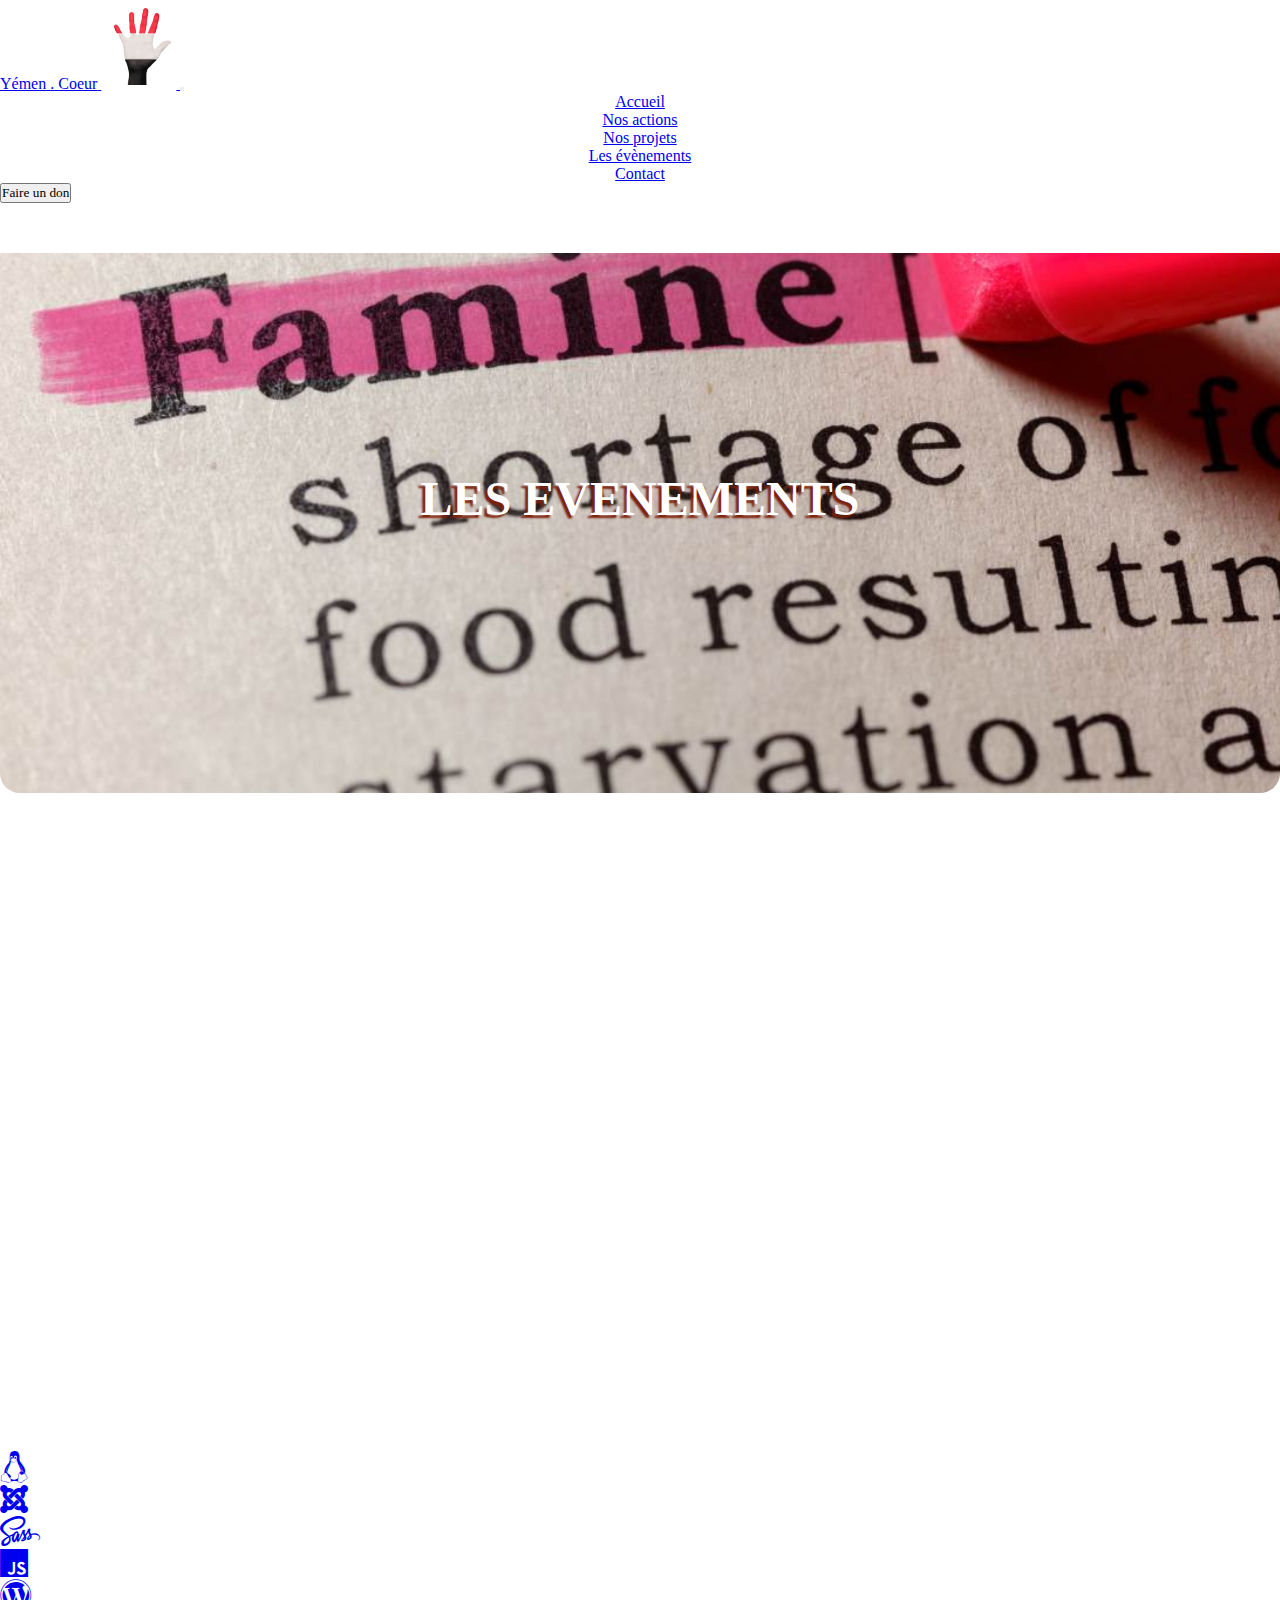
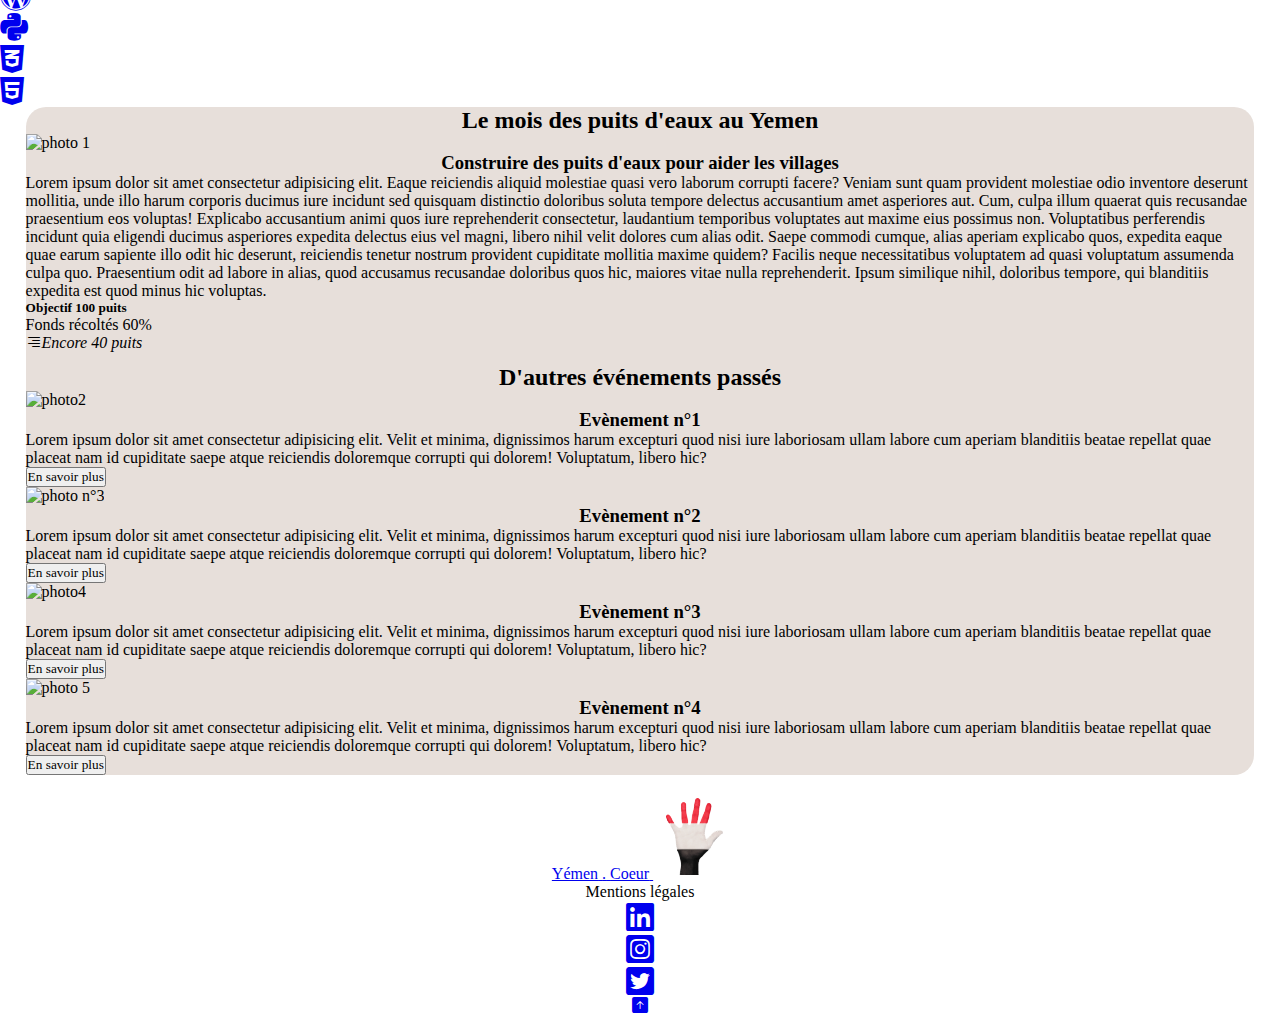
==== commit a08f49f1: "correctif pour le mobile-first" ====
--- a/events.html
+++ b/events.html
@@ -57,7 +57,7 @@
             <a class="nav-link fs-4 px-3" href="#actions">Nos actions</a>
           </li>
           <li class="nav-item">
-            <a class="nav-link fs-4 px-3" href="#projets">Nos projets</a>
+            <a class="nav-link fs-4 px-3" href="index.html#projets">Nos projets</a>
           </li>
           <li class="nav-item">
             <a class="nav-link fs-4 px-3 disabled" href="#events.html">Les évènements</a>
@@ -163,13 +163,11 @@
                         alias, quod accusamus recusandae doloribus quos hic, maiores vitae nulla reprehenderit. Ipsum
                         similique nihil, doloribus tempore, qui blanditiis expedita est quod minus hic voluptas.</p>
                       <h5 class="text-center fw-bold text-dark py-3">Objectif 100 puits</h5>
-                      <legend class="text-center">Fonds récoltés</legend>
+                      <legend class="text-center">Fonds récoltés 60%</legend>
                       <div class="progress" style="height: 30px;">
                         <div class="bar progress-bar progress-bar-striped bg-danger progress-bar-animated"
                           role="progressbar" style="width: 60%" aria-valuenow="100" aria-valuemin="60"
-                          aria-valuemax="100"> <em class="fw-bold text-white bi-text-right">60%</em>
-                        </div>
-                        <div class="progress">
+                          aria-valuemax="100"> <em class="fw-bold bi-text-right fs-4">Encore 40 puits </em>
                         </div>
                       </div>
                     </div>
--- a/style.css
+++ b/style.css
@@ -271,6 +271,11 @@
   cursor: pointer;
 }
 
+.bar:hover {
+  background: #181413 !important;
+
+}
+
 .imgCard {
   transition: transform ease-in-out 200ms;
 }
@@ -288,7 +293,9 @@
   }
 
   .background {
+    background: url(./img/background.jpg) center no-repeat;
     margin: 0 10px 0 10px;
+
   }
 
   #actions {
@@ -320,6 +327,11 @@
 
   }
 
+  header img {
+    display: none;
+
+  }
+
   #partners {
     display: none;
 
@@ -329,8 +341,13 @@
     visibility: hidden;
   }
 
+  em {
+    visibility: hidden;
+  }
+
   .background2 {
     margin: 0 20px 0 20px;
+    background: url(./img/famine.jpg) center left no-repeat;
   }
 
   #eventsH1 {
